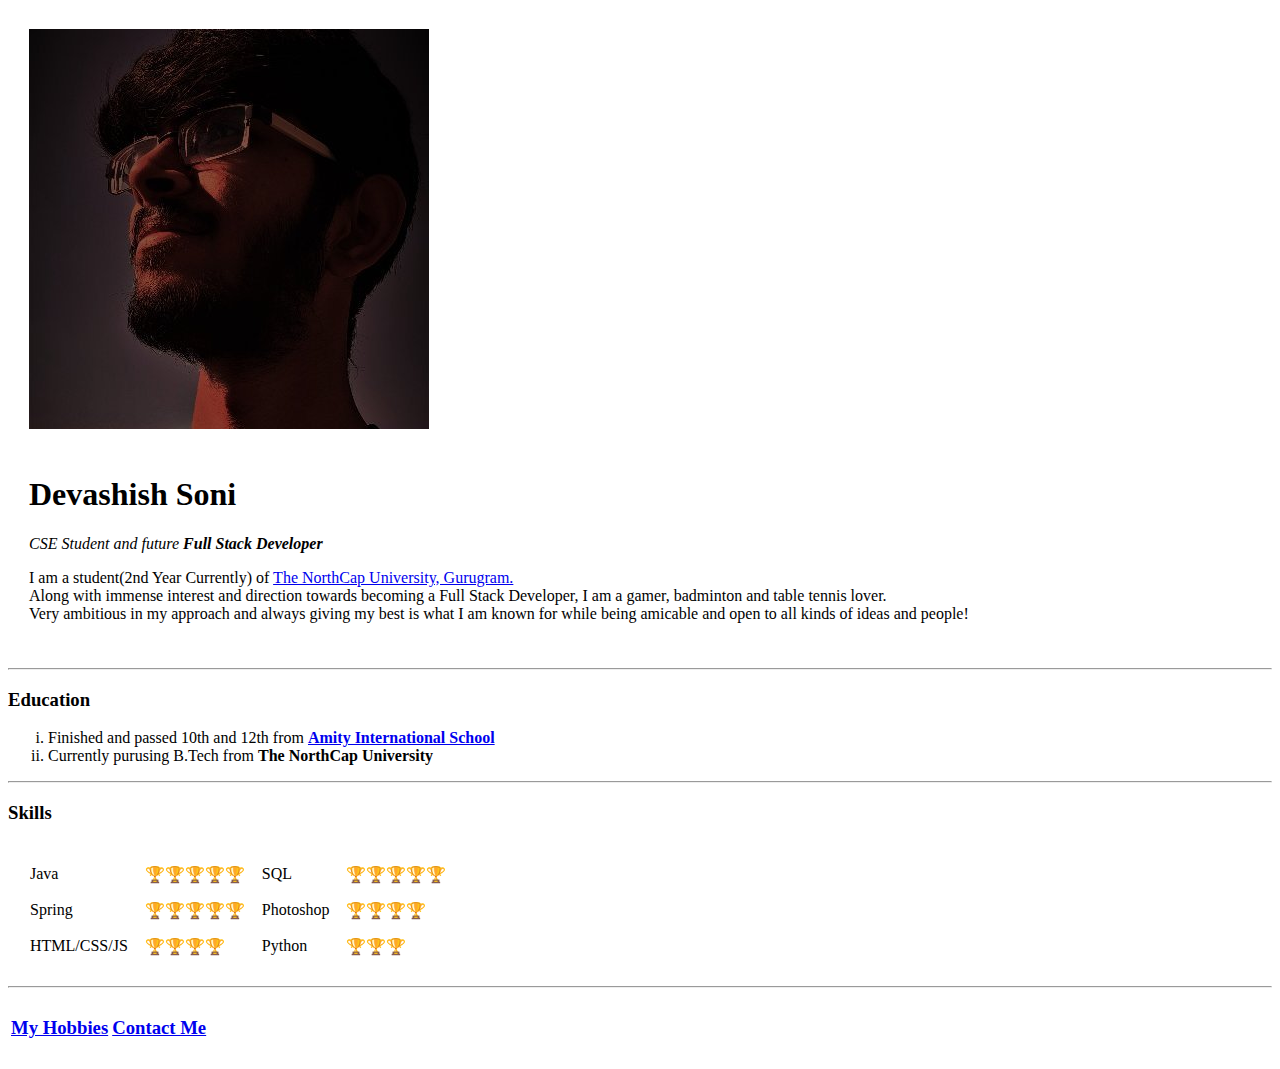
==== index.html @ 947e5ac0 "Added initial CV website files" ====
<!DOCTYPE html>
<html lang="en">
<head>
    <meta charset="UTF-8">
    <meta http-equiv="X-UA-Compatible" content="IE=edge">
    <meta name="viewport" content="width=device-width, initial-scale=1.0">
    <title>Devashish's Personal Site</title>
</head>
<body>
    <table cellspacing="20">
        <tr>
            <td><img src="Images/my_pfp.jpg" alt="devashish's PFP"></td>
        </tr>
        <tr>
            <td><h1>Devashish Soni</h1>
                <p><em>CSE Student and future <strong>Full Stack Developer</strong></em></p>
                <p>I am a student(2nd Year Currently) of <a href="https://www.ncuindia.edu/">The NorthCap University, Gurugram.</a><br>
                   Along with immense interest and direction towards becoming a Full Stack Developer, I am a gamer, badminton and table tennis lover.<br>
                   Very ambitious in my approach and always giving my best is what I am known for while being amicable and open to all kinds of ideas and people!</p></td>
        </tr>
    </table>
    <hr>
    <h3> Education </h3>
    <ol type="i">
        <li>Finished and passed 10th and 12th from <strong><a href="https://www.amity.edu/ais/gurgaon46/">Amity International School</a></strong></li>
        <li>Currently purusing B.Tech from <strong>The NorthCap University</strong></li>
    </ol>
    <hr>
    <h3> Skills </h3>
    <table cellspacing="5">
        <tr>
            <td>
                <table cellspacing="15">
                    <tr>
                        <td>Java</td>
                        <td>&#127942&#127942&#127942&#127942&#127942</td>
                        <td>SQL</td>
                        <td>&#127942&#127942&#127942&#127942&#127942</td>
                    </tr>
                    <tr>
                        <td>Spring</td>
                        <td>&#127942&#127942&#127942&#127942&#127942</td>
                        <td>Photoshop</td>
                        <td>&#127942&#127942&#127942&#127942</td>
                    </tr>
                    <tr>
                        <td>HTML/CSS/JS</td>
                        <td>&#127942&#127942&#127942&#127942</td>
                        <td>Python</td>
                        <td>&#127942&#127942&#127942</td>
                    </tr>
                </table>
            </td>
        </tr>
    </table>
    <hr>
    <table>
        <tr>
            <td><h3><a href="hobbies.html">My Hobbies</a></h3></td>
            <td><h3><a href="contactme.html">Contact Me</a></h3></td>
        </tr>
    </table>
</body>
</html>
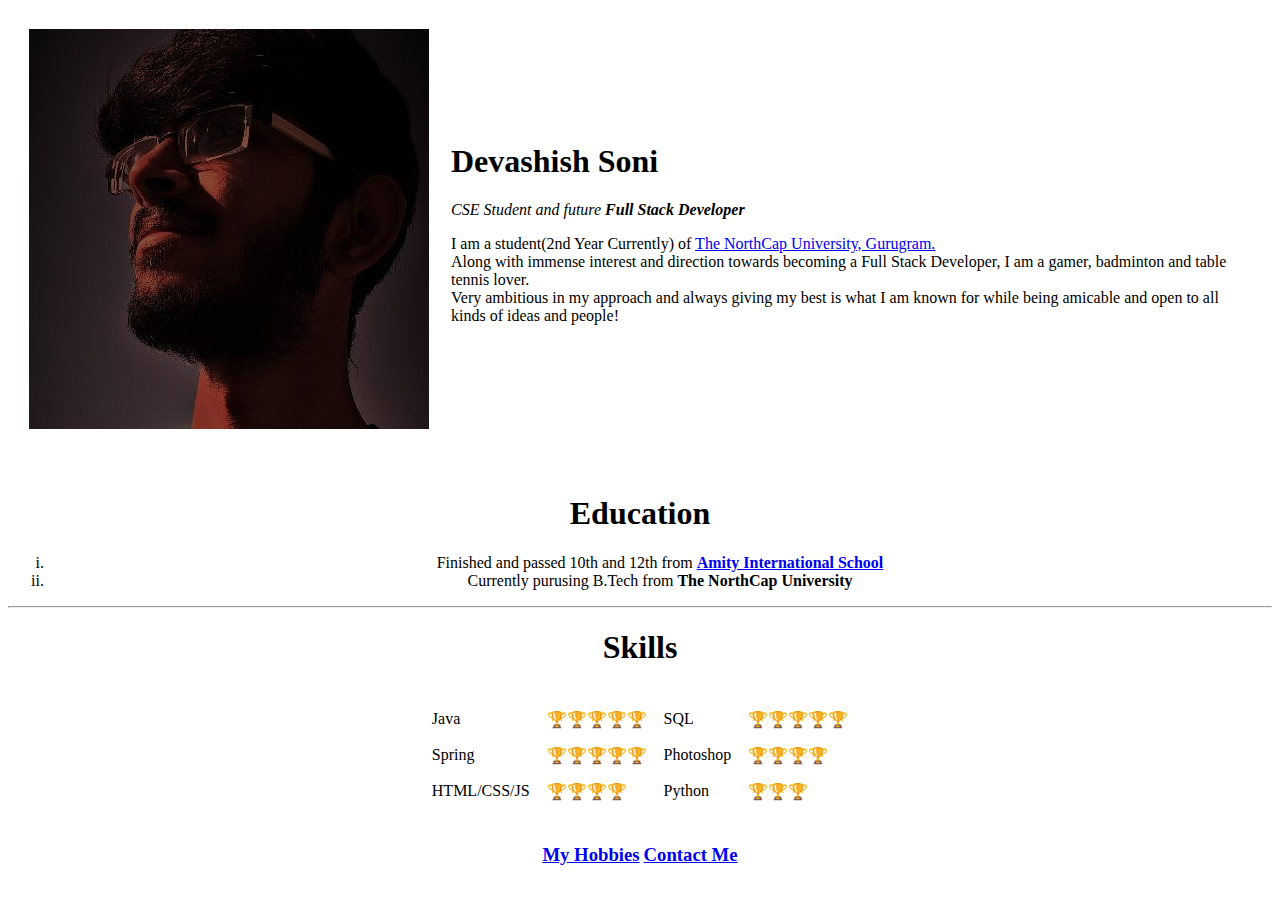
==== commit f1b885e9: "Add files via upload" ====
--- a/index.html
+++ b/index.html
@@ -5,60 +5,71 @@
     <meta http-equiv="X-UA-Compatible" content="IE=edge">
     <meta name="viewport" content="width=device-width, initial-scale=1.0">
     <title>Devashish's Personal Site</title>
+    <link rel="stylesheet" href="CSS/styles.css">
 </head>
+<center>
 <body>
-    <table cellspacing="20">
-        <tr>
-            <td><img src="Images/my_pfp.jpg" alt="devashish's PFP"></td>
-        </tr>
-        <tr>
-            <td><h1>Devashish Soni</h1>
-                <p><em>CSE Student and future <strong>Full Stack Developer</strong></em></p>
-                <p>I am a student(2nd Year Currently) of <a href="https://www.ncuindia.edu/">The NorthCap University, Gurugram.</a><br>
-                   Along with immense interest and direction towards becoming a Full Stack Developer, I am a gamer, badminton and table tennis lover.<br>
-                   Very ambitious in my approach and always giving my best is what I am known for while being amicable and open to all kinds of ideas and people!</p></td>
-        </tr>
-    </table>
-    <hr>
-    <h3> Education </h3>
-    <ol type="i">
-        <li>Finished and passed 10th and 12th from <strong><a href="https://www.amity.edu/ais/gurgaon46/">Amity International School</a></strong></li>
-        <li>Currently purusing B.Tech from <strong>The NorthCap University</strong></li>
-    </ol>
-    <hr>
-    <h3> Skills </h3>
-    <table cellspacing="5">
-        <tr>
-            <td>
-                <table cellspacing="15">
-                    <tr>
-                        <td>Java</td>
-                        <td>&#127942&#127942&#127942&#127942&#127942</td>
-                        <td>SQL</td>
-                        <td>&#127942&#127942&#127942&#127942&#127942</td>
-                    </tr>
-                    <tr>
-                        <td>Spring</td>
-                        <td>&#127942&#127942&#127942&#127942&#127942</td>
-                        <td>Photoshop</td>
-                        <td>&#127942&#127942&#127942&#127942</td>
-                    </tr>
-                    <tr>
-                        <td>HTML/CSS/JS</td>
-                        <td>&#127942&#127942&#127942&#127942</td>
-                        <td>Python</td>
-                        <td>&#127942&#127942&#127942</td>
-                    </tr>
-                </table>
-            </td>
-        </tr>
-    </table>
-    <hr>
-    <table>
-        <tr>
-            <td><h3><a href="hobbies.html">My Hobbies</a></h3></td>
-            <td><h3><a href="contactme.html">Contact Me</a></h3></td>
-        </tr>
-    </table>
+    <div class="main">
+        <div class="intro">
+            <table class="tcolor" cellspacing="20">
+                <tr>
+                    <td><img class="pfp" src="Images/my_pfp.jpg" alt="devashish's PFP"></td>
+                    <td><h1>Devashish Soni</h1>
+                        <p><em>CSE Student and future <strong>Full Stack Developer</strong></em></p>
+                        <p>I am a student(2nd Year Currently) of <a href="https://www.ncuindia.edu/">The NorthCap University, Gurugram.</a><br>
+                           Along with immense interest and direction towards becoming a Full Stack Developer, I am a gamer, badminton and table tennis lover.<br>
+                           Very ambitious in my approach and always giving my best is what I am known for while being amicable and open to all kinds of ideas and people!</p></td>
+                </tr>
+                <tr>
+                    
+                </tr>
+            </table>
+        </div>
+        
+        <div class="info">
+            <h1> Education </h1>
+            <ol class="LIColor" type="i">
+                <li>Finished and passed 10th and 12th from <strong><a href="https://www.amity.edu/ais/gurgaon46/">Amity International School</a></strong></li>
+                <li>Currently purusing B.Tech from <strong>The NorthCap University</strong></li>
+            </ol>
+            <hr>
+            <h1> Skills </h1>
+            <table class="tcolor" cellspacing="5">
+                <tr>
+                    <td>
+                        <table cellspacing="15">
+                            <tr>
+                                <td>Java</td>
+                                <td>&#127942&#127942&#127942&#127942&#127942</td>
+                                <td>SQL</td>
+                                <td>&#127942&#127942&#127942&#127942&#127942</td>
+                            </tr>
+                            <tr>
+                                <td>Spring</td>
+                                <td>&#127942&#127942&#127942&#127942&#127942</td>
+                                <td>Photoshop</td>
+                                <td>&#127942&#127942&#127942&#127942</td>
+                            </tr>
+                            <tr>
+                                <td>HTML/CSS/JS</td>
+                                <td>&#127942&#127942&#127942&#127942</td>
+                                <td>Python</td>
+                                <td>&#127942&#127942&#127942</td>
+                            </tr>
+                        </table>
+                    </td>
+                </tr>
+            </table>
+        </div>
+        <div class="footer">
+            <table>
+                <tr>
+                    <td><h3><a href="hobbies.html">My Hobbies</a></h3></td>
+                    <td><h3><a href="contactme.html">Contact Me</a></h3></td>
+                </tr>
+            </table>
+        </div>
+    </div>
 </body>
+</center>
 </html>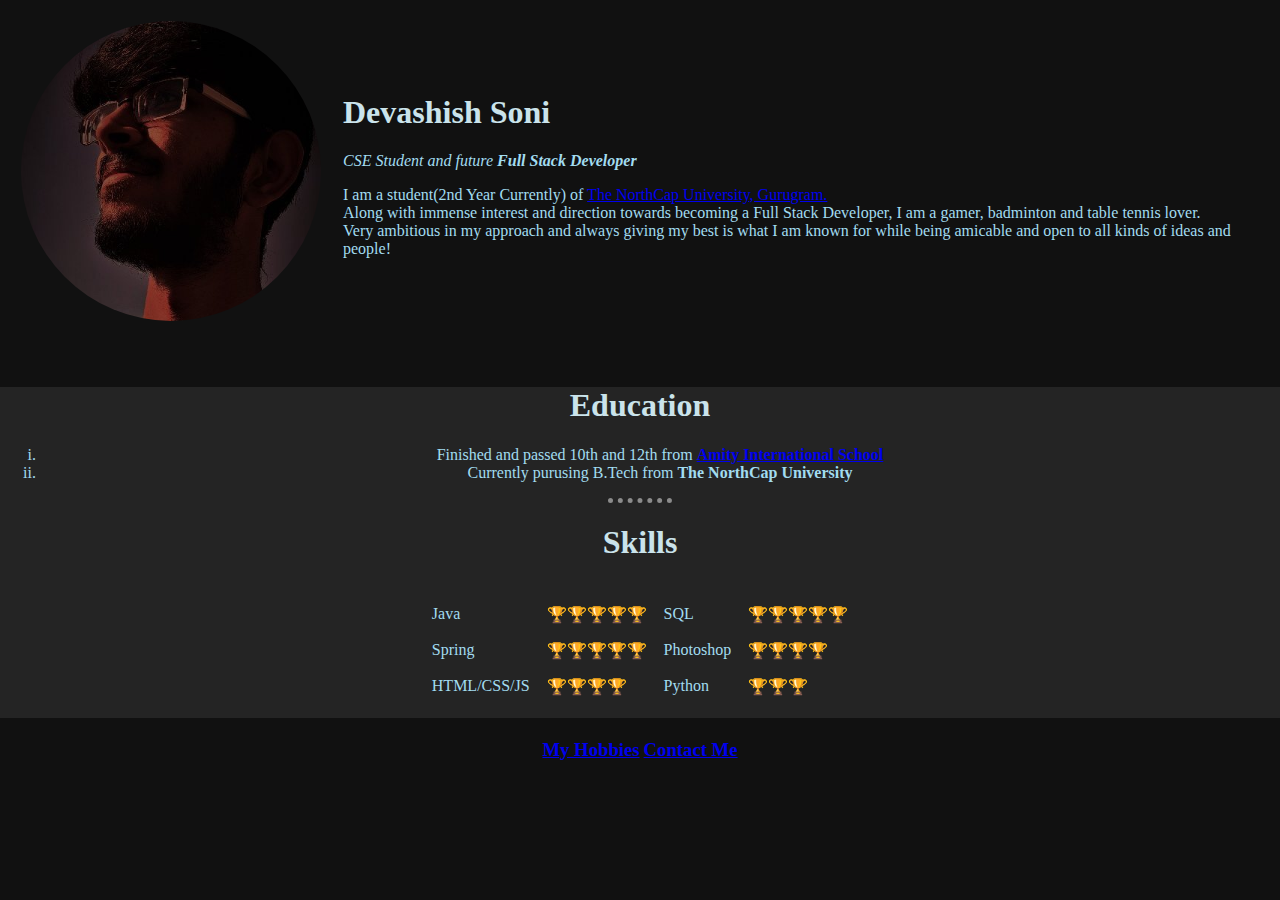
==== commit e47199f0: "Update index.html" ====
--- a/index.html
+++ b/index.html
@@ -5,7 +5,7 @@
     <meta http-equiv="X-UA-Compatible" content="IE=edge">
     <meta name="viewport" content="width=device-width, initial-scale=1.0">
     <title>Devashish's Personal Site</title>
-    <link rel="stylesheet" href="CSS/styles.css">
+    <link rel="stylesheet" href="styles.css">
 </head>
 <center>
 <body>
@@ -72,4 +72,4 @@
     </div>
 </body>
 </center>
-</html>+</html>
--- a/styles.css
+++ b/styles.css
@@ -0,0 +1,55 @@
+body{
+    background-color: rgb(17, 17, 17);
+    margin: 0;
+}
+
+hr{
+    border-style: none;
+    border-top-style: dotted;
+    border-color: rgb(139, 139, 139);
+    border-width: 5px;
+    height: 0px;
+    width: 5%;
+}
+
+.pfp{
+    height: 300px;
+    border-radius: 100%;
+}
+
+.tcolor{
+    color: #a2dcf0;
+}
+
+.LIColor{
+    color: #a2dcf0;
+}
+
+.main{
+    background-color: rgb(17, 17, 17);
+}
+
+.intro{
+    background-color: rgb(17, 17, 17);
+}
+
+.info
+{
+    background-color: #242424;
+}
+
+.form{
+    color: white;
+}
+
+.olitems{
+    color: white;
+}
+
+h1{
+    color: #cae3eb;
+}
+
+h3{
+    color: #cae3eb;
+}